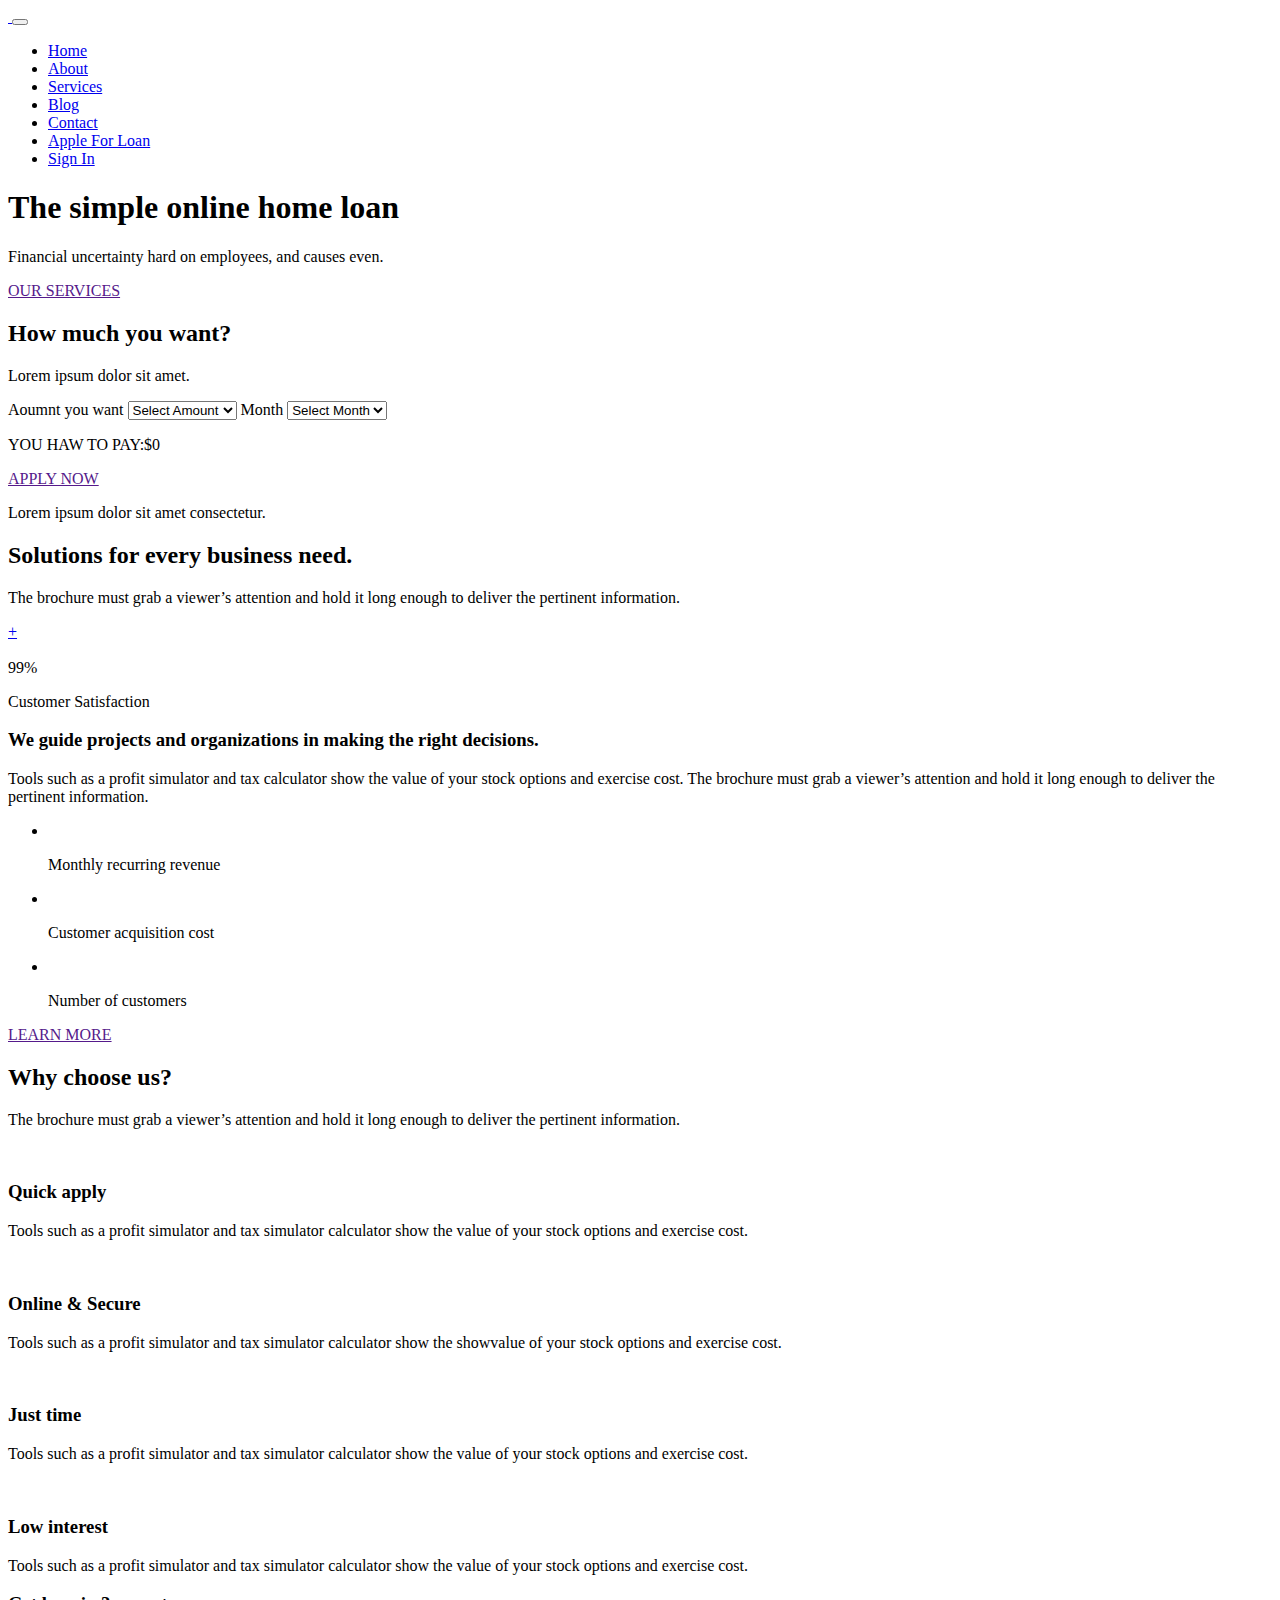
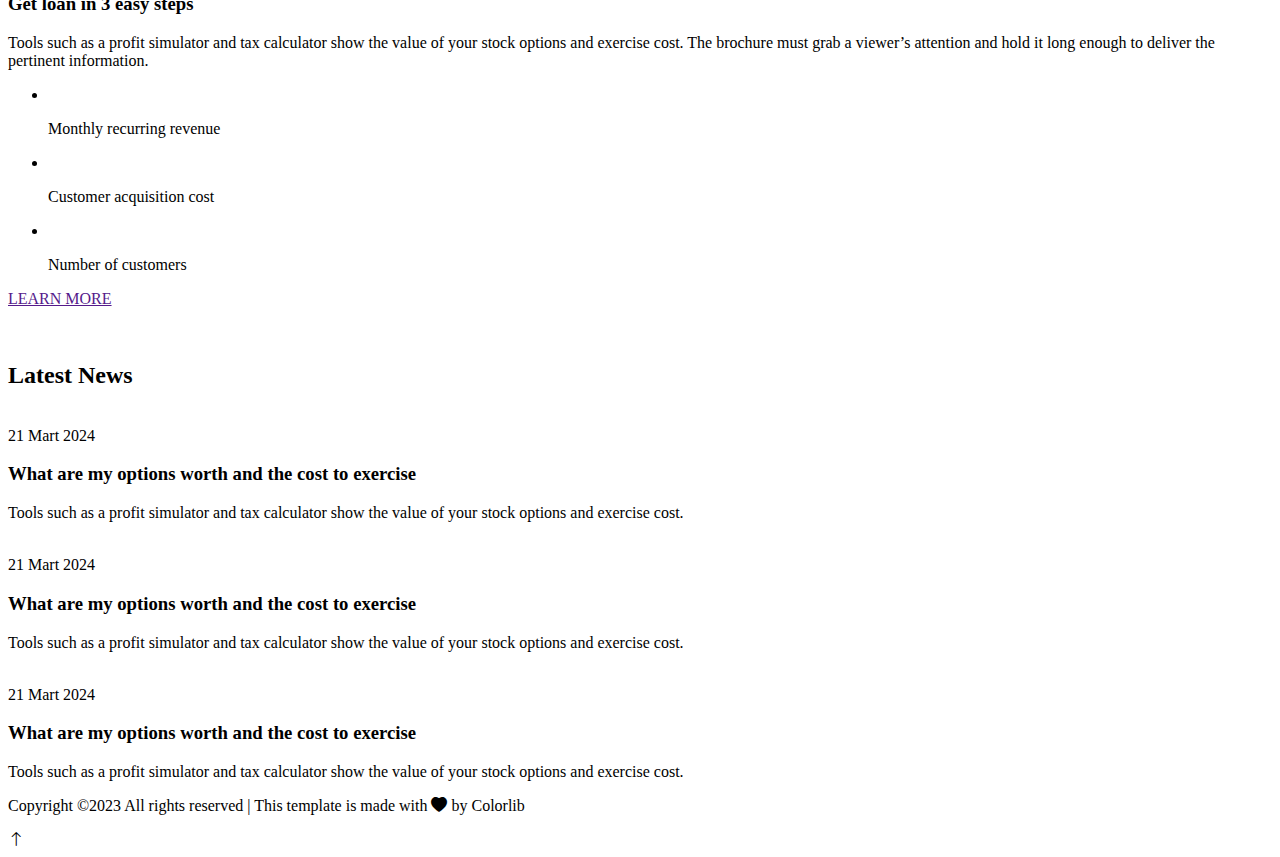
==== html/index.html @ 99eed8b0 "task" ====
<!DOCTYPE html>
<html lang="en">
<head>
    <meta charset="UTF-8">
    <meta http-equiv="X-UA-Compatible" content="IE=edge">
    <meta name="viewport" content="width=device-width, initial-scale=1.0">
    <title>Document</title>
    <link rel="stylesheet" href="https://cdn.jsdelivr.net/npm/bootstrap-icons@1.11.2/font/bootstrap-icons.min.css">
    <link href="https://cdn.jsdelivr.net/npm/bootstrap@5.3.2/dist/css/bootstrap.min.css" rel="stylesheet" integrity="sha384-T3c6CoIi6uLrA9TneNEoa7RxnatzjcDSCmG1MXxSR1GAsXEV/Dwwykc2MPK8M2HN" crossorigin="anonymous">
    <link rel="stylesheet" href="style.css">
</head>
<body>
    <section id="nav">
        <div class="container">
            <nav class="navbar navbar-expand-lg">
                <div class="container-fluid">
                  <a class="navbar-brand" href="#">
                    <img src="https://preview.colorlib.com/theme/easylo/assets/img/logo/logo.png.webp" alt="">   
                  </a>
                  <button class="navbar-toggler" type="button" data-bs-toggle="collapse" data-bs-target="#navbarNav" aria-controls="navbarNav" aria-expanded="false" aria-label="Toggle navigation">
                    <span class="navbar-toggler-icon"></span>
                  </button>
                  <div class="collapse navbar-collapse justify-content-end" id="navbarNav">
                    <ul class="navbar-nav">
                      <li class="nav-item">
                        <a class="nav-link active" aria-current="page" href="#">Home</a>
                      </li>
                      <li class="nav-item">
                        <a class="nav-link" href="#">About</a>
                      </li>
                      <li class="nav-item">
                        <a class="nav-link" href="#">Services</a>
                      </li>
                      <li class="nav-item">
                        <a class="nav-link" href="#">Blog</a>
                      </li>
                      <li class="nav-item">
                        <a class="nav-link" href="#">Contact</a>
                      </li>
                      <li class="nav-item " >
                        <a class="nav-link" id="nav-green" href="#">Apple For Loan</a>
                      </li>
                      <li class="nav-item " >
                        <a class="nav-link sign-in" id="nav-green" href="./sign-in.html">Sign In</a>
                      </li>
                    </ul>
                  </div>
                </div>
              </nav>
        </div>
    </section>
    <section id="banner">
      <div class="container">
        <div class="banner">
          <div class="row">
            <div class="col-lg-6 col-md-6 col-sm-12 col-xs-12">
             <div class="left-banner">
              <h1>The simple online home loan</h1>
              <p>Financial uncertainty hard on employees, and causes even.</p>
              <a href="">OUR SERVICES</a>
             </div>
            </div>
            <div class="col-lg-6 col-md-6 col-sm-12 col-xs-12">
              <div class="rigth-end">
                <div class="right-banner">
                  <h2>How much you want?</h2>
                  <p class="alt-xett">Lorem ipsum dolor sit amet.</p>
                  <div>
                      <label for="">Aoumnt you want</label>
                      <select>
                          <option value="Select Amount">Select Amount</option>
                          <option value="item1">item1</option>
                          <option value="item2">item2</option>
                          <option value="item3">item3</option>
                      </select>
                      <label for="">Month</label>
                      <select>
                          <option value="Select Amount">Select Month</option>
                          <option value="item1">item1</option>
                          <option value="item2">item2</option>
                          <option value="item3">item3</option>
                      </select>
                      <p class="spanli-p">YOU HAW TO PAY:<span>$0</span></p>
                      <a href="">APPLY NOW</a>
                      <p>Lorem ipsum dolor sit amet consectetur.</p>
                  </div>
                </div>
              </div>
            </div>
          </div>
        </div>
      </div>
    </section>
    <section id="solution">
      <div class="container">
        <div class="solution">
          <div class="header">
            <h2>Solutions for every business need.</h2>
            <p>The brochure must grab a viewer’s attention and hold it long
              enough to deliver the pertinent information.</p>
          </div>
          <a href="./update.html" class="add">+</a>
          <div class="row solution-row">
          </div>
        </div>
      </div>
    </section>
    <section id="project">
      <div class="container">
        <div class="project">
          <div class="row">
            <div class="col-lg-5 col-sm-12">
              <div class="pro-card">
                <div class="image">
                  <img src="https://preview.colorlib.com/theme/easylo/assets/img/gallery/about1.jpg" alt="">
                </div>
                <div class="position-green">
                  <span>99%</span>
                  <p>Customer Satisfaction</p>
                </div>
              </div>
            </div>
            <div class="pro-card1 col-lg-7 col-sm-12">
              <div class="pro-card2">
                <h3>We guide projects and organizations in making the right decisions.</h3>
                <p>Tools such as a profit simulator and tax calculator show the value of your stock options and exercise cost. The brochure must grab a viewer’s attention and hold it long enough to deliver the pertinent information.
                  <ul>
                    <li><img src="https://preview.colorlib.com/theme/easylo/assets/img/icon/number1.svg" alt=""><p>Monthly recurring revenue</p></li>
                    <li><img src="https://preview.colorlib.com/theme/easylo/assets/img/icon/number1.svg" alt=""><p>Customer acquisition cost</p></li>
                    <li><img src="https://preview.colorlib.com/theme/easylo/assets/img/icon/number1.svg" alt=""><p>Number of customers</p></li>                    
                  </ul>
                  <a href="">LEARN MORE</a>
                </p>
              </div>
            </div>
          </div>
        </div>
      </div>
    </section>
    <section id="choose">
      <div class="container">
        <div class="choose">
          <div class="header">
            <h2>Why choose us?</h2>
            <p>The brochure must grab a viewer’s attention and hold it long
              enough to deliver the pertinent information.</p>
          </div>
          <div class="row">
            <div class="col-xl-3 col-lg-4 col-md-6 col-sm-6 col-xs-12">
              <div class="icon">
                <img src="https://preview.colorlib.com/theme/easylo/assets/img/icon/services4.svg" alt="">
              </div>
              <h3>Quick apply</h3>
              <p>Tools such as a profit simulator and tax simulator calculator show the value of your stock options and exercise cost.</p>
            </div>
            <div class="col-xl-3 col-lg-4 col-md-6 col-sm-6 col-xs-12">
              <div class="icon">
                <img src="https://preview.colorlib.com/theme/easylo/assets/img/icon/services5.svg" alt="">
              </div>
              <h3>
                Online & Secure</h3>
              <p>Tools such as a profit simulator and tax simulator calculator show the showvalue of your stock options and exercise cost.</p>
            </div>
            <div class="col-xl-3 col-lg-4 col-md-6 col-sm-6 col-xs-12">
              <div class="icon">
                <img src="https://preview.colorlib.com/theme/easylo/assets/img/icon/services6.svg" alt="">
              </div>
              <h3>
                Just time</h3>
              <p>Tools such as a profit simulator and tax simulator calculator show the value of your stock options and exercise cost.</p>
            </div>
            <div class="col-xl-3 col-lg-4 col-md-6 col-sm-6 col-xs-12">
              <div class="icon">
                <img src="https://preview.colorlib.com/theme/easylo/assets/img/icon/services7.svg" alt="">
              </div>
              <h3>
                Low interest</h3>
              <p>Tools such as a profit simulator and tax simulator calculator show the value of your stock options and exercise cost.</p>
            </div>
          </div>
        </div>
      </div>
    </section>
    <section id="step">
      <div class="container">
        <div class="step">
          <div class="row">
            <div class="pro-card1 col-lg-7 col-sm-12">
              <div class="pro-card2">
                <h3>Get loan in 3 easy steps</h3>
                <p>Tools such as a profit simulator and tax calculator show the value of your stock options and exercise cost. The brochure must grab a viewer’s attention and hold it long enough to deliver the pertinent information.</p>
                  <ul>
                    <li><img src="https://preview.colorlib.com/theme/easylo/assets/img/icon/number1.svg" alt=""><p>Monthly recurring revenue</p></li>
                    <li><img src="https://preview.colorlib.com/theme/easylo/assets/img/icon/number1.svg" alt=""><p>Customer acquisition cost</p></li>
                    <li><img src="https://preview.colorlib.com/theme/easylo/assets/img/icon/number1.svg" alt=""><p>Number of customers</p></li>                    
                  </ul>
                  <a href="">LEARN MORE</a>
                </p>
              </div>
            </div>
            <div class="col-lg-5 col-sm-12">
              <div class="pro-card">
                <div class="image">
                  <img src="https://preview.colorlib.com/theme/easylo/assets/img/gallery/about2.jpg" alt="">
                </div>
              </div>
            </div>
          </div>
        </div>
      </div>
    </section>
    <section id="news">
      <div class="container">
        <div class="news">
          <h2>Latest News</h2>
          <div class="row">
            <div class="col-xl-4 col-lg-6 col-sm-12 news-card">
              <div class="image">
                <img src="https://preview.colorlib.com/theme/easylo/assets/img/gallery/blog1.jpg" alt="">
              </div>
              <span>21 Mart 2024</span>
              <h3>What are my options worth and the cost to exercise</h3>
              <p>Tools such as a profit simulator and tax calculator show the value of your stock options and exercise cost.</p>
            </div>
            <div class="col-xl-4 col-lg-6 col-sm-12 news-card">
              <div class="image">
                <img src="https://preview.colorlib.com/theme/easylo/assets/img/gallery/blog2.jpg" alt="">
              </div>
              <span>21 Mart 2024</span>
              <h3>What are my options worth and the cost to exercise</h3>
              <p>Tools such as a profit simulator and tax calculator show the value of your stock options and exercise cost.</p>
            </div>
            <div class="col-xl-4 col-lg-6 col-sm-12 news-card">
              <div class="image">
                <img src="https://preview.colorlib.com/theme/easylo/assets/img/gallery/blog3.jpg" alt="">
              </div>
              <span>21 Mart 2024</span>
              <h3>What are my options worth and the cost to exercise</h3>
              <p>Tools such as a profit simulator and tax calculator show the value of your stock options and exercise cost.</p>
            </div>
          </div>
        </div>
      </div>
    </section>
    <footer>
      <div class="container">
        <div class="footer">
          <p>Copyright ©2023 All rights reserved | This template is made with <i class="bi bi-heart-fill"></i> by <span>Colorlib</span></p>
        </div>
      </div>
    </footer>
    <script src="https://cdn.jsdelivr.net/npm/bootstrap@5.3.2/dist/js/bootstrap.bundle.min.js" integrity="sha384-C6RzsynM9kWDrMNeT87bh95OGNyZPhcTNXj1NW7RuBCsyN/o0jlpcV8Qyq46cDfL" crossorigin="anonymous"></script>
    <script src="https://cdn.jsdelivr.net/npm/axios/dist/axios.min.js"></script>
    <script src="../assets/js/script.js"></script>
</body>
</html>
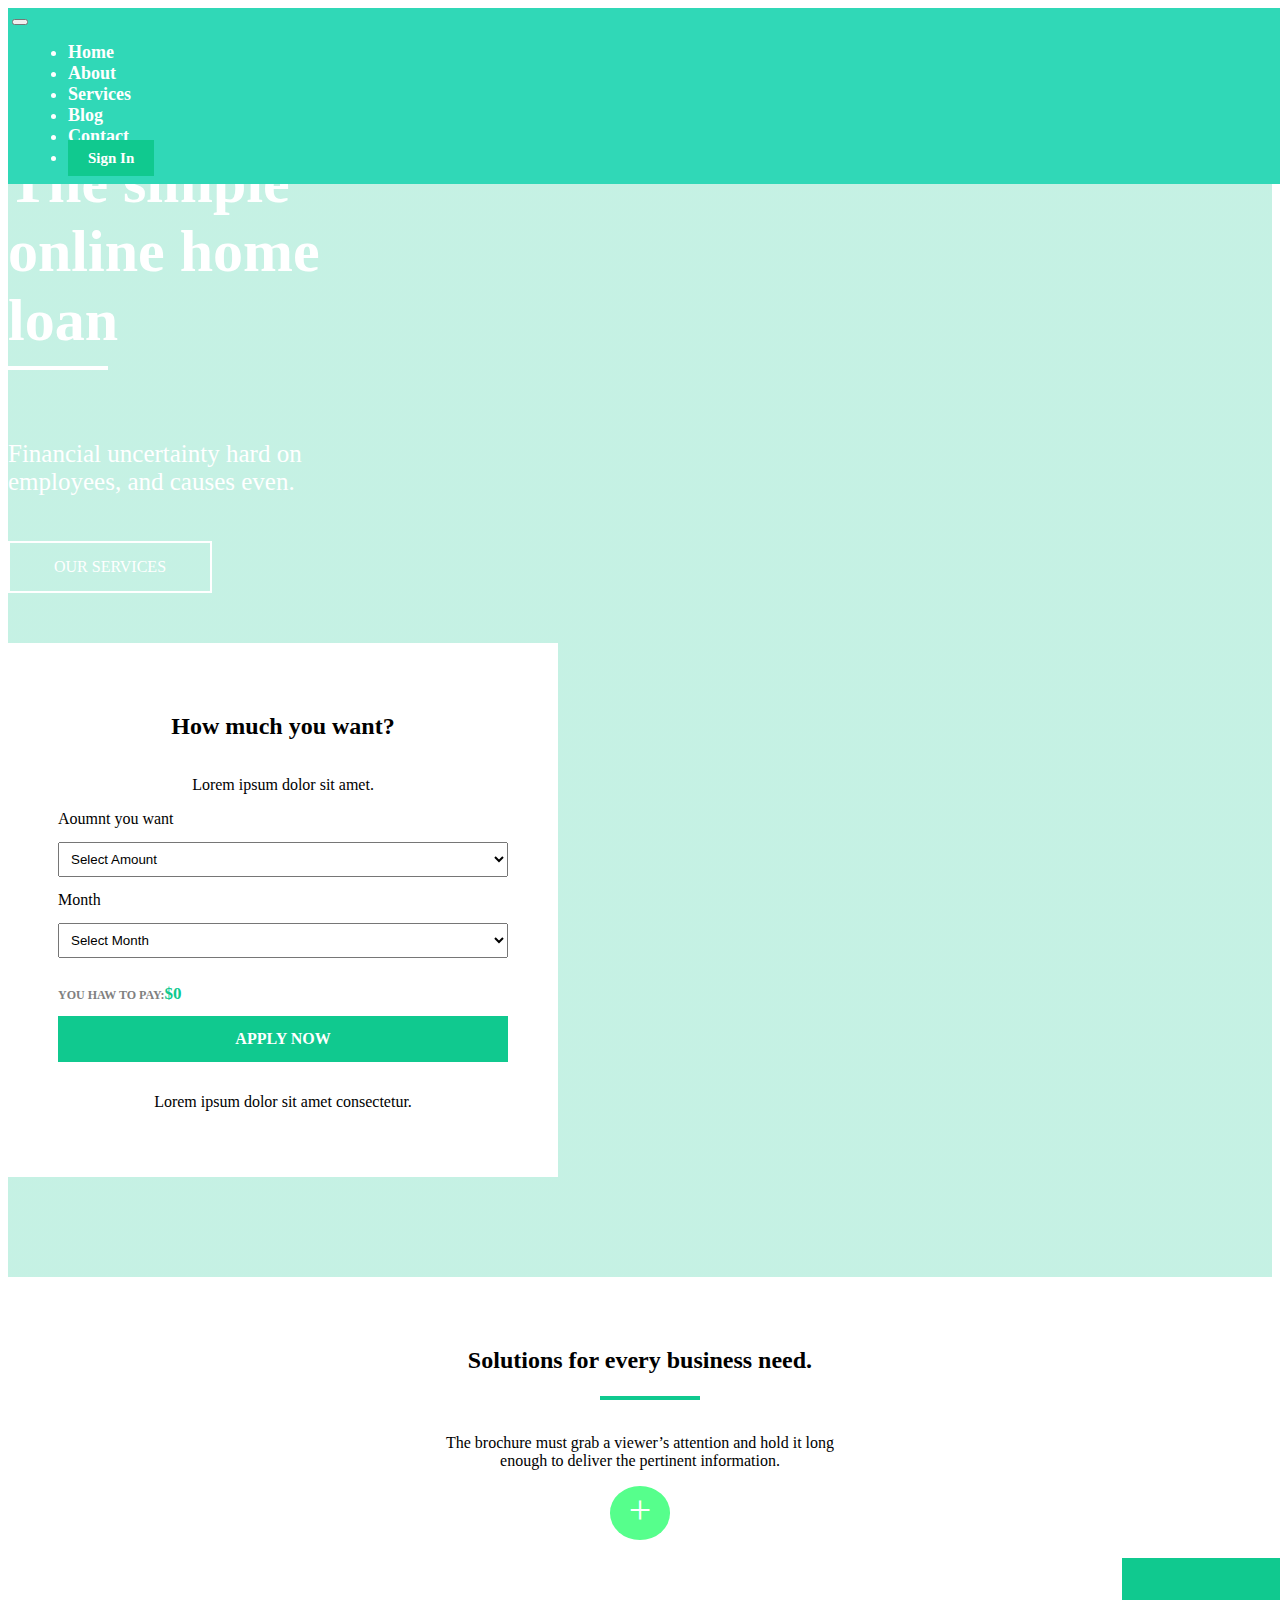
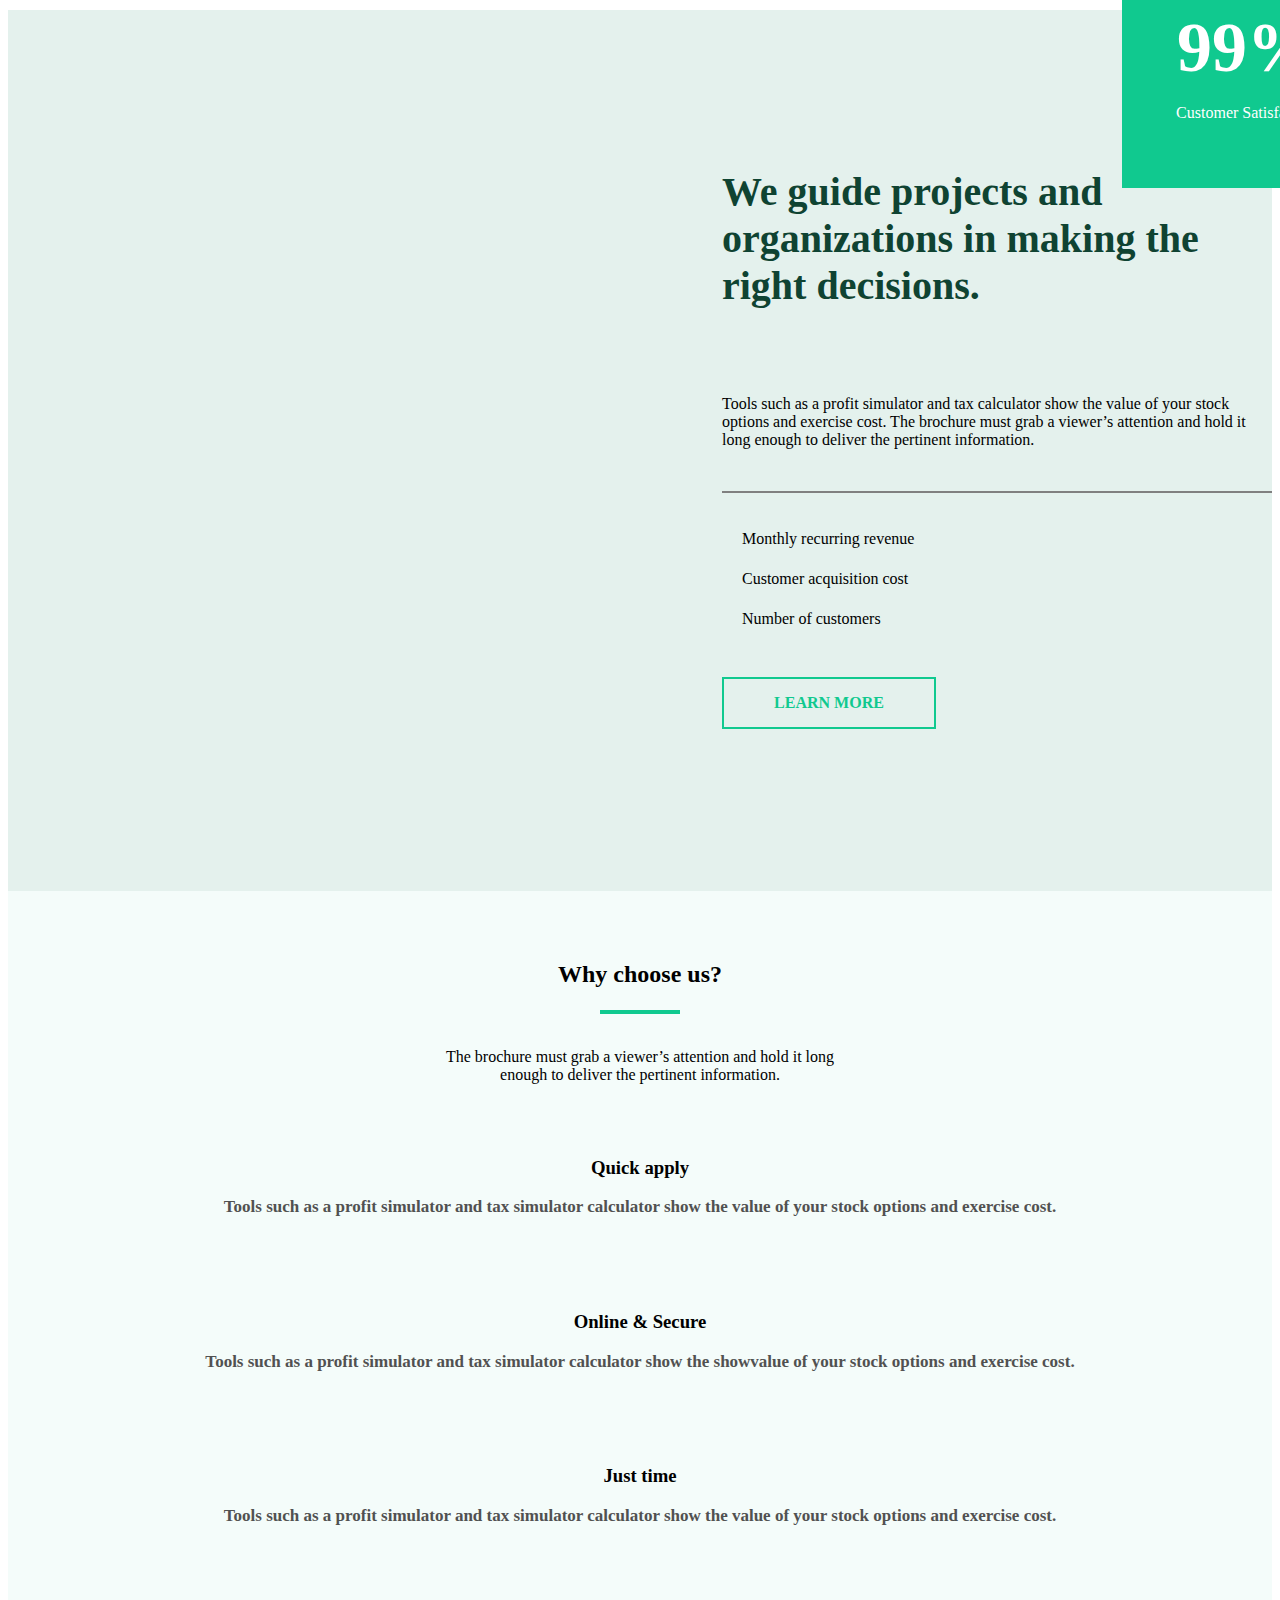
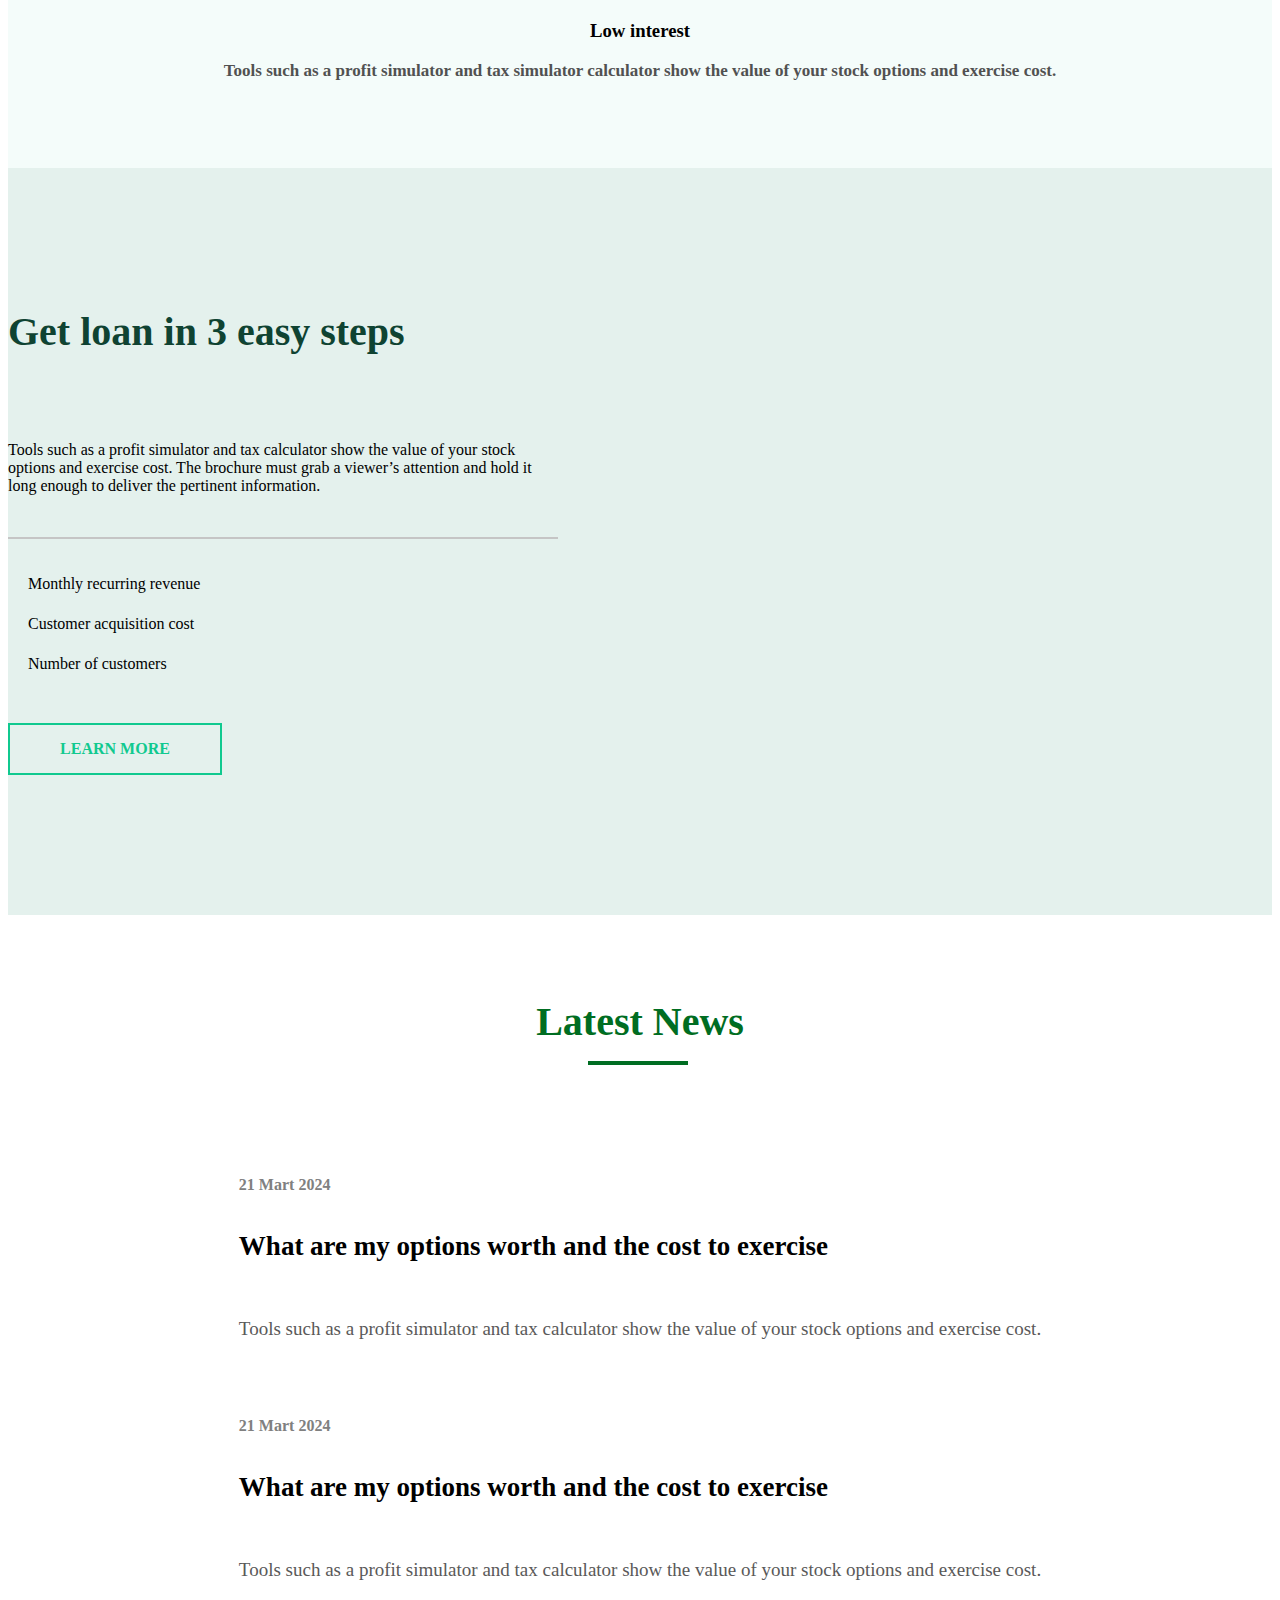
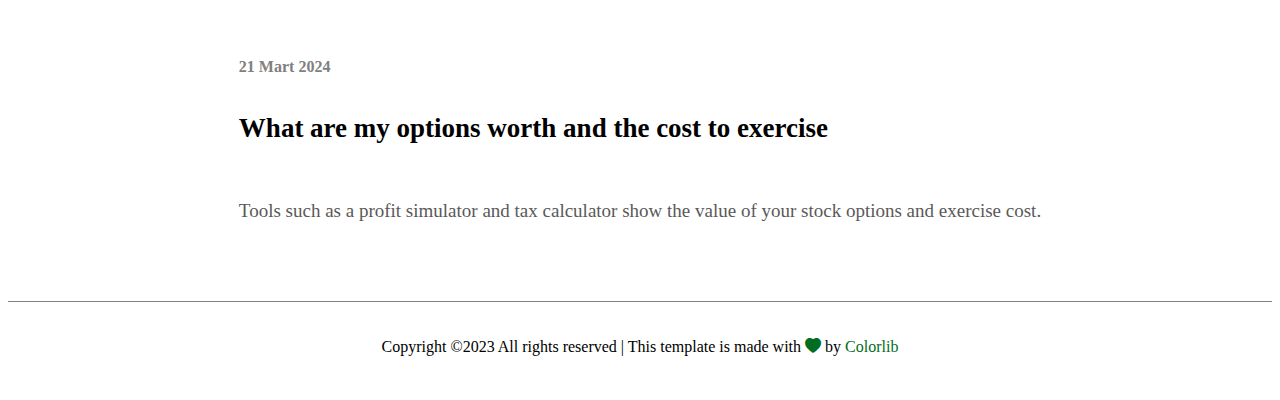
==== commit 33dce6ca: "easylo" ====
--- a/html/index.html
+++ b/html/index.html
@@ -7,7 +7,7 @@
     <title>Document</title>
     <link rel="stylesheet" href="https://cdn.jsdelivr.net/npm/bootstrap-icons@1.11.2/font/bootstrap-icons.min.css">
     <link href="https://cdn.jsdelivr.net/npm/bootstrap@5.3.2/dist/css/bootstrap.min.css" rel="stylesheet" integrity="sha384-T3c6CoIi6uLrA9TneNEoa7RxnatzjcDSCmG1MXxSR1GAsXEV/Dwwykc2MPK8M2HN" crossorigin="anonymous">
-    <link rel="stylesheet" href="style.css">
+    <link rel="stylesheet" href="../assets/css/style.css">
 </head>
 <body>
     <section id="nav">
@@ -36,9 +36,6 @@
                       </li>
                       <li class="nav-item">
                         <a class="nav-link" href="#">Contact</a>
-                      </li>
-                      <li class="nav-item " >
-                        <a class="nav-link" id="nav-green" href="#">Apple For Loan</a>
                       </li>
                       <li class="nav-item " >
                         <a class="nav-link sign-in" id="nav-green" href="./sign-in.html">Sign In</a>
--- a/assets/css/style.css
+++ b/assets/css/style.css
@@ -0,0 +1,500 @@
+a {
+  text-decoration: none;
+}
+
+.smooth {
+  background-color: #10C98F;
+  display: none;
+  color: white;
+  font-size: 20px;
+  position: fixed;
+  bottom: 50px;
+  right: 50px;
+  width: 50px;
+  height: 50px;
+  border-radius: 50%;
+  text-align: center;
+  padding-top: 10px;
+  cursor: pointer;
+}
+
+#nav {
+  z-index: 100;
+  position: fixed;
+  background-color: #30d8b7;
+  width: 100%;
+}
+#nav li {
+  color: white;
+  font-weight: 600;
+  font-size: 18px;
+  margin-left: 20px;
+}
+#nav li a {
+  color: white;
+}
+#nav #nav-green {
+  padding: 10px 20px;
+  background-color: #10C98F;
+  font-size: 15px;
+}
+
+#banner {
+  background: linear-gradient(rgba(32, 201, 150, 0.2588235294), rgba(32, 201, 150, 0.2588235294)), url("https://preview.colorlib.com/theme/easylo/assets/img/hero/h1_hero1.jpg.webp");
+  background-repeat: no-repeat;
+  background-position: center;
+  background-size: cover;
+}
+#banner .banner {
+  padding: 100px 0;
+}
+#banner .banner .left-banner {
+  padding-bottom: 50px;
+  display: flex;
+  flex-direction: column;
+  gap: 20px;
+  max-width: 400px;
+  color: white;
+}
+#banner .banner .left-banner h1 {
+  font-size: 60px;
+  font-weight: bold;
+  position: relative;
+}
+#banner .banner .left-banner h1::after {
+  position: absolute;
+  content: "";
+  left: 0;
+  bottom: -15px;
+  background-color: white;
+  width: 100px;
+  height: 4px;
+}
+#banner .banner .left-banner p {
+  font-size: 25px;
+}
+#banner .banner .left-banner a {
+  width: 200px;
+  text-align: center;
+  padding: 15px 0;
+  color: white;
+  border: 2px solid white;
+  cursor: pointer;
+  transition: all 0.3s ease;
+}
+#banner .banner .left-banner a:hover {
+  border-color: #10C98F;
+  background-color: #10C98F;
+}
+#banner .banner .right-end {
+  display: flex;
+  justify-content: end;
+}
+#banner .banner .right-banner {
+  max-width: 450px;
+  padding: 50px;
+  background-color: white;
+  display: flex;
+  flex-direction: column;
+  align-items: center;
+}
+#banner .banner .right-banner > div {
+  width: 100%;
+  display: flex;
+  flex-direction: column;
+}
+#banner .banner .right-banner > div select {
+  margin: 14px 0;
+  padding: 8px;
+}
+#banner .banner .right-banner > div p {
+  text-align: center;
+}
+#banner .banner .right-banner > div .spanli-p {
+  text-align: start;
+  color: gray;
+  font-size: 12px;
+  font-weight: bold;
+}
+#banner .banner .right-banner > div .spanli-p span {
+  color: #10C98F;
+  font-size: 17px;
+}
+#banner .banner .right-banner > div a {
+  padding: 14px;
+  text-align: center;
+  background-color: #10C98F;
+  color: white;
+  font-weight: 600;
+  margin-bottom: 15px;
+}
+
+#solution .solution {
+  padding: 50px 0;
+  display: flex;
+  flex-direction: column;
+  align-items: center;
+}
+#solution .solution .header {
+  display: flex;
+  flex-direction: column;
+  align-items: center;
+}
+#solution .solution .header p {
+  text-align: center;
+  margin-top: 40px;
+  max-width: 400px;
+  position: relative;
+}
+#solution .solution .header p::after {
+  content: "";
+  position: absolute;
+  width: 100px;
+  height: 4px;
+  background-color: #10C98F;
+  left: 40%;
+  bottom: 70px;
+}
+#solution .solution .add {
+  padding: 0px 19px 7px 19px;
+  margin-bottom: 20px;
+  border-radius: 50%;
+  background-color: #56ff8c;
+  color: white;
+  font-size: 40px;
+  transition: all 0.3s ease;
+}
+#solution .solution .add:hover {
+  background-color: #00b93b;
+}
+#solution .solution .solution-row .loan-card {
+  padding: 30px 10px;
+}
+#solution .solution .solution-row .loan-card .fav {
+  width: 100%;
+  display: flex;
+  align-items: center;
+  gap: 60px;
+}
+#solution .solution .solution-row .loan-card .fav i {
+  cursor: pointer;
+}
+#solution .solution .solution-row .loan-card .fav .bi-heart-fill {
+  color: red;
+}
+#solution .solution .solution-row .loan-card .image {
+  height: 50px;
+}
+#solution .solution .solution-row .loan-card .image img {
+  -o-object-fit: contain;
+     object-fit: contain;
+  height: 100%;
+}
+#solution .solution .solution-row .loan-card .title {
+  color: #006d22;
+}
+#solution .solution .solution-row .loan-card h3 {
+  font-weight: 600;
+  cursor: pointer;
+  transition: all 0.3s ease;
+}
+#solution .solution .solution-row .loan-card:hover h3 {
+  color: #26BE9F;
+}
+#solution .solution .solution-row .loan-card p {
+  padding-top: 10px;
+  font-weight: 600;
+  color: rgb(74, 74, 74);
+  font-size: 17px;
+}
+#solution .solution .solution-row .loan-card .buttons {
+  display: flex;
+  align-items: center;
+  gap: 10px;
+  height: 40px;
+}
+#solution .solution .solution-row .loan-card .buttons button {
+  width: 70px;
+  text-align: center;
+  border: none;
+  background-color: #006d22;
+  height: 100%;
+  font-size: 15px;
+  color: white;
+  display: flex;
+  flex-direction: column;
+  justify-content: center;
+  align-items: center;
+}
+#solution .solution .solution-row .loan-card .buttons a {
+  display: flex;
+  flex-direction: column;
+  justify-content: center;
+  align-items: center;
+  padding: 5px 10px;
+  font-size: 15px;
+  text-align: center;
+  height: 100%;
+  width: 70px;
+  background-color: #006d22;
+  color: white;
+}
+
+#project {
+  background-color: #E4F1ED;
+}
+#project .project {
+  padding: 100px 0;
+}
+#project .project .pro-card1 {
+  display: flex;
+  justify-content: end;
+}
+#project .project .pro-card2 {
+  max-width: 550px;
+  display: flex;
+  flex-direction: column;
+  gap: 30px;
+}
+#project .project .pro-card2 h3 {
+  font-size: 40px;
+  font-weight: 700;
+  color: #0F4332;
+}
+#project .project .pro-card2 ul {
+  margin-left: 0;
+  padding-left: 0;
+  position: relative;
+  list-style: none;
+}
+#project .project .pro-card2 ul::after {
+  position: absolute;
+  content: "";
+  left: 0px;
+  top: -20px;
+  width: 100%;
+  height: 2px;
+  background-color: gray;
+}
+#project .project .pro-card2 ul li {
+  display: flex;
+  align-items: center;
+  gap: 20px;
+  height: 40px;
+}
+#project .project .pro-card2 ul li p {
+  padding-top: 15px;
+}
+#project .project .pro-card2 a {
+  color: #10C98F;
+  font-weight: bold;
+  border: 2px solid #10C98F;
+  padding: 15px;
+  width: 180px;
+  text-align: center;
+  transition: all 0.3s ease;
+}
+#project .project .pro-card2 a:hover {
+  background-color: #10C98F;
+  color: white;
+}
+#project .project .pro-card {
+  position: relative;
+}
+#project .project .pro-card .image img {
+  width: 100%;
+}
+#project .project .pro-card .position-green {
+  position: absolute;
+  bottom: -60px;
+  right: -100px;
+  background-color: #10C98F;
+  color: white;
+  text-align: center;
+  padding: 20px;
+  width: 250px;
+  padding: 50px 0;
+}
+#project .project .pro-card .position-green span {
+  font-size: 70px;
+  font-weight: bold;
+}
+
+.header {
+  display: flex;
+  flex-direction: column;
+  align-items: center;
+}
+.header p {
+  text-align: center;
+  margin-top: 40px;
+  max-width: 400px;
+  position: relative;
+}
+.header p::after {
+  content: "";
+  position: absolute;
+  width: 80px;
+  height: 4px;
+  background-color: #10C98F;
+  left: 40%;
+  bottom: 70px;
+}
+
+#choose {
+  background-color: #F4FCFA;
+}
+#choose .choose {
+  padding: 50px 0;
+}
+#choose .choose .row > div {
+  padding: 20px;
+  text-align: center;
+}
+#choose .choose .row > div h3 {
+  cursor: pointer;
+  transition: all 0.3s ease;
+}
+#choose .choose .row > div:hover h3 {
+  color: #10C98F;
+}
+#choose .choose .row > div p {
+  color: rgb(81, 81, 81);
+  font-size: 17px;
+  font-weight: 600;
+}
+
+#step {
+  background-color: #E4F1ED;
+}
+#step .step {
+  padding: 100px 0 60px 0;
+}
+#step .step .pro-card img {
+  width: 100%;
+}
+#step .step .pro-card1 .pro-card2 {
+  max-width: 550px;
+  display: flex;
+  flex-direction: column;
+  gap: 30px;
+}
+#step .step .pro-card1 .pro-card2 h3 {
+  font-size: 40px;
+  font-weight: 700;
+  color: #0F4332;
+}
+#step .step .pro-card1 .pro-card2 ul {
+  margin-left: 0;
+  padding-left: 0;
+  position: relative;
+  list-style: none;
+}
+#step .step .pro-card1 .pro-card2 ul::after {
+  position: absolute;
+  content: "";
+  left: 0px;
+  top: -20px;
+  width: 100%;
+  height: 2px;
+  background-color: rgb(197, 197, 197);
+}
+#step .step .pro-card1 .pro-card2 ul li {
+  display: flex;
+  align-items: center;
+  gap: 20px;
+  height: 40px;
+}
+#step .step .pro-card1 .pro-card2 ul li p {
+  padding-top: 15px;
+}
+#step .step .pro-card1 .pro-card2 a {
+  color: #10C98F;
+  font-weight: bold;
+  border: 2px solid #10C98F;
+  padding: 15px;
+  width: 180px;
+  text-align: center;
+  transition: all 0.3s ease;
+}
+#step .step .pro-card1 .pro-card2 a:hover {
+  background-color: #10C98F;
+  color: white;
+}
+
+#news .news {
+  padding: 50px 0;
+  display: flex;
+  flex-direction: column;
+  align-items: center;
+  gap: 50px;
+}
+#news .news h2 {
+  color: #006d22;
+  position: relative;
+  font-size: 40px;
+  font-weight: 700;
+}
+#news .news h2::after {
+  content: "";
+  position: absolute;
+  width: 100px;
+  height: 4px;
+  bottom: -20px;
+  left: 25%;
+  background-color: #006d22;
+}
+#news .news .news-card {
+  display: flex;
+  flex-direction: column;
+  gap: 10px;
+  padding: 10px;
+}
+#news .news .news-card .image img {
+  width: 100%;
+}
+#news .news .news-card span {
+  margin-top: 10px;
+  color: gray;
+  font-weight: 700;
+}
+#news .news .news-card h3 {
+  font-size: 27px;
+  font-weight: 700;
+  transition: all 0.3s ease;
+  cursor: pointer;
+}
+#news .news .news-card:hover h3 {
+  color: #006d22;
+}
+#news .news .news-card p {
+  font-size: 19px;
+  color: rgb(90, 89, 89);
+}
+
+footer .footer {
+  padding: 20px 0;
+  border-top: 1px solid gray;
+  text-align: center;
+}
+footer .footer p span, footer .footer p i {
+  color: #006d22;
+  cursor: pointer;
+}
+
+@media screen and (max-width: 1200px) {
+  #project .project .pro-card .position-green {
+    right: 0;
+  }
+  #project .project .pro-card1 {
+    justify-content: flex-start;
+  }
+  #project .project .pro-card1 .pro-card2 {
+    padding-top: 100px;
+  }
+}
+@media screen and (max-width: 768px) {
+  #banner .banner .left-banner, #banner .banner .right-banner {
+    max-width: 600px;
+  }
+}/*# sourceMappingURL=style.css.map */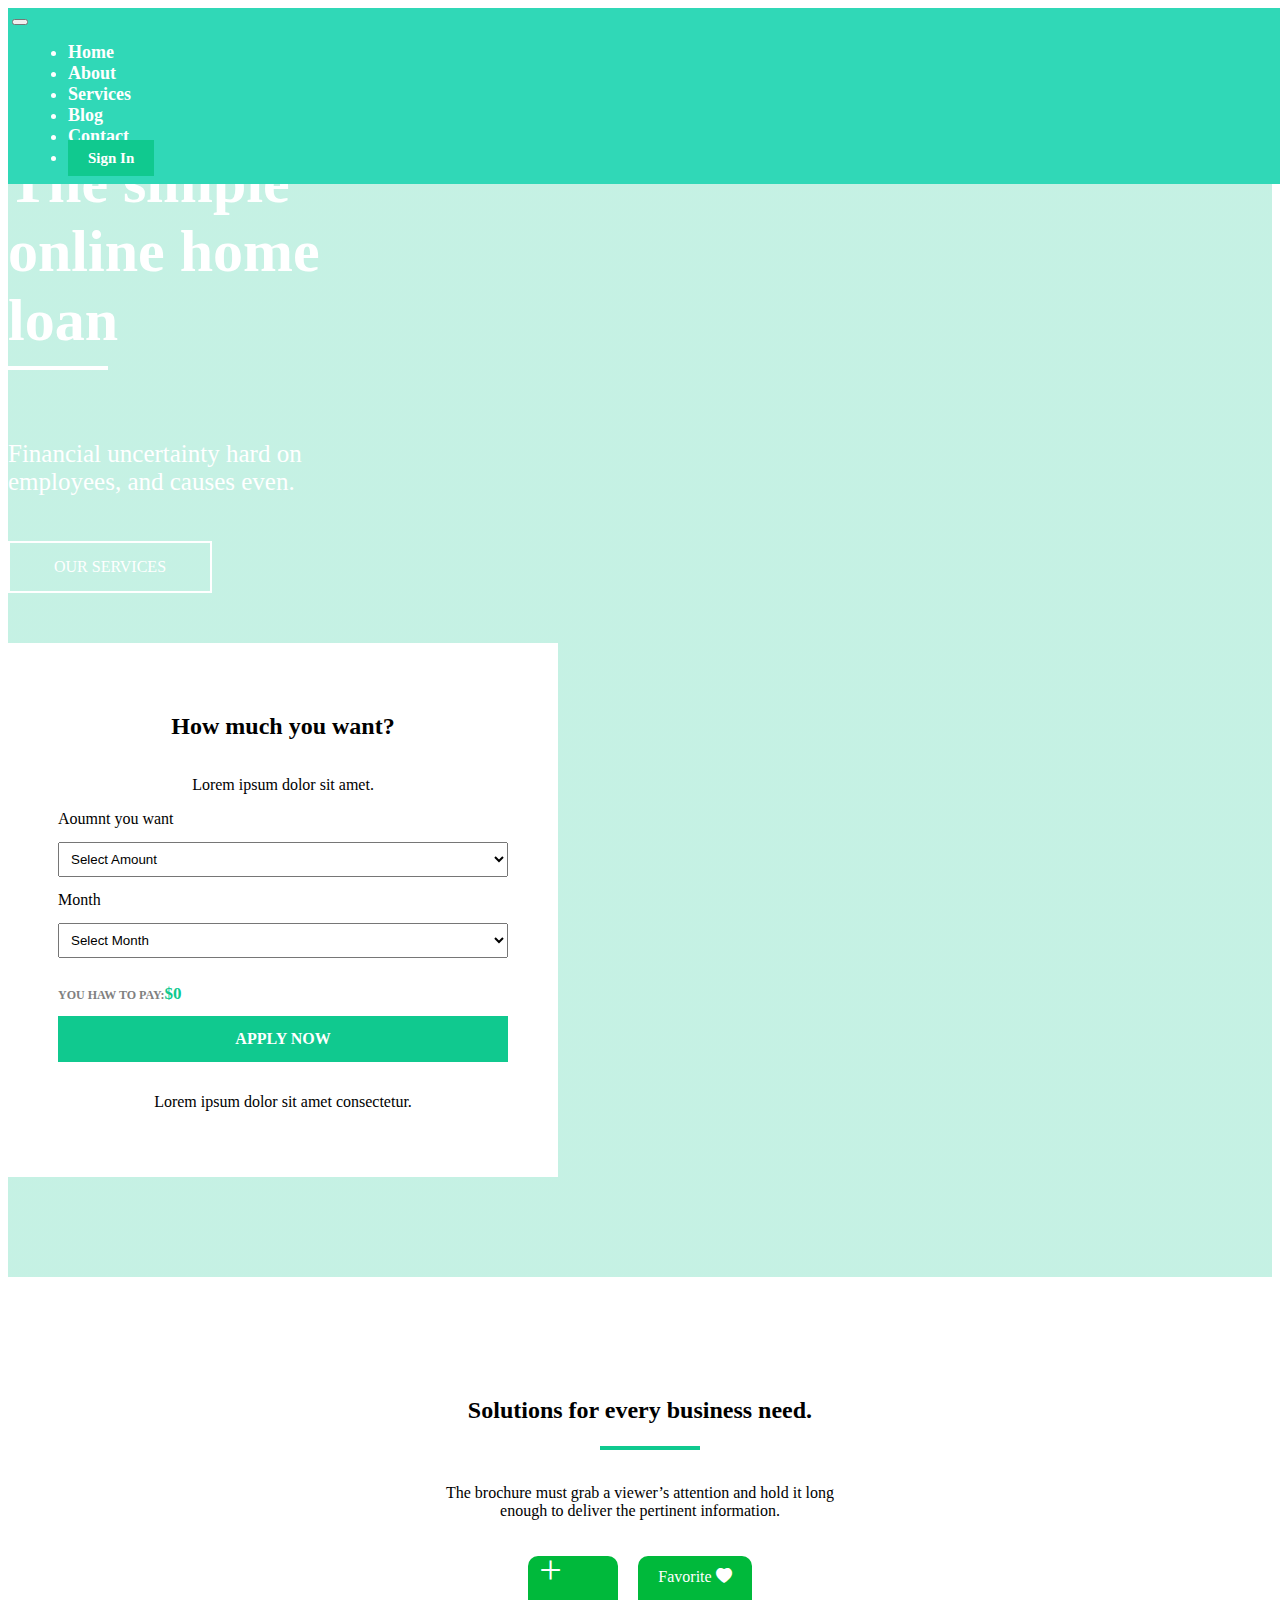
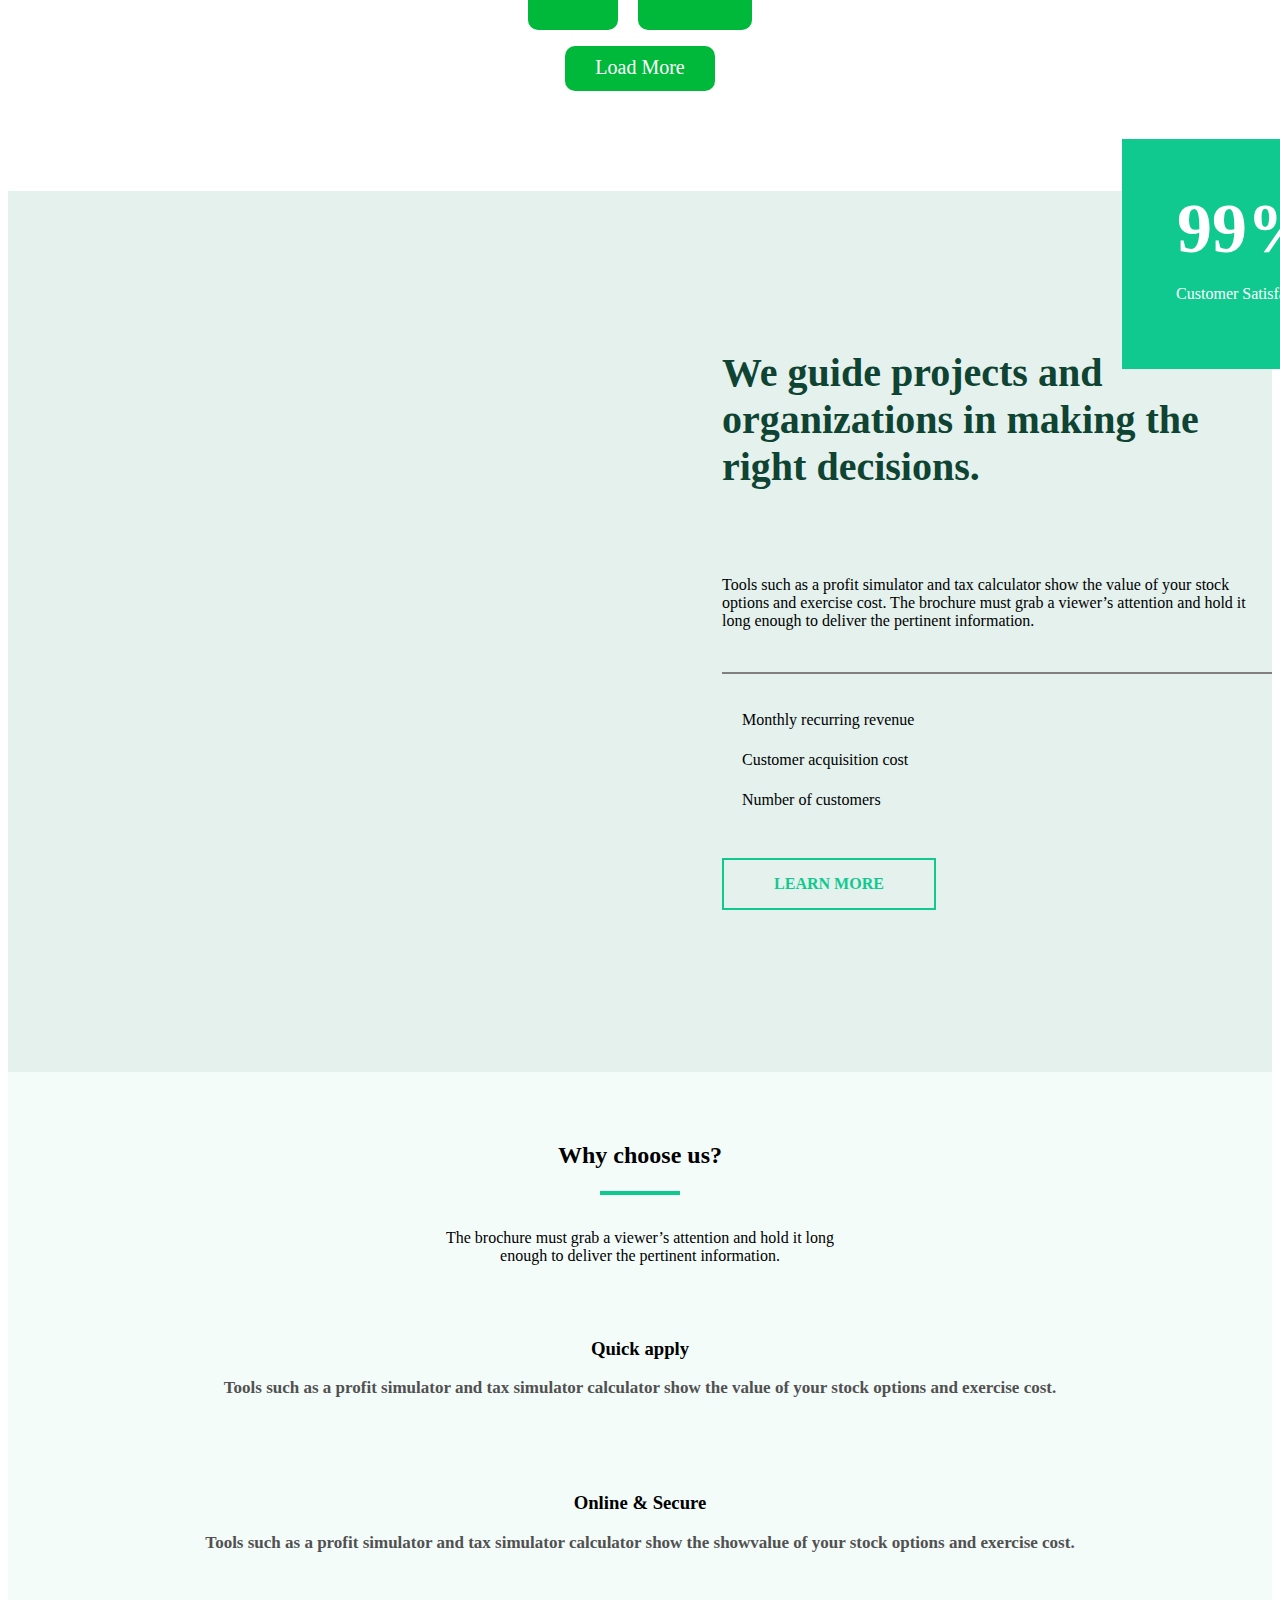
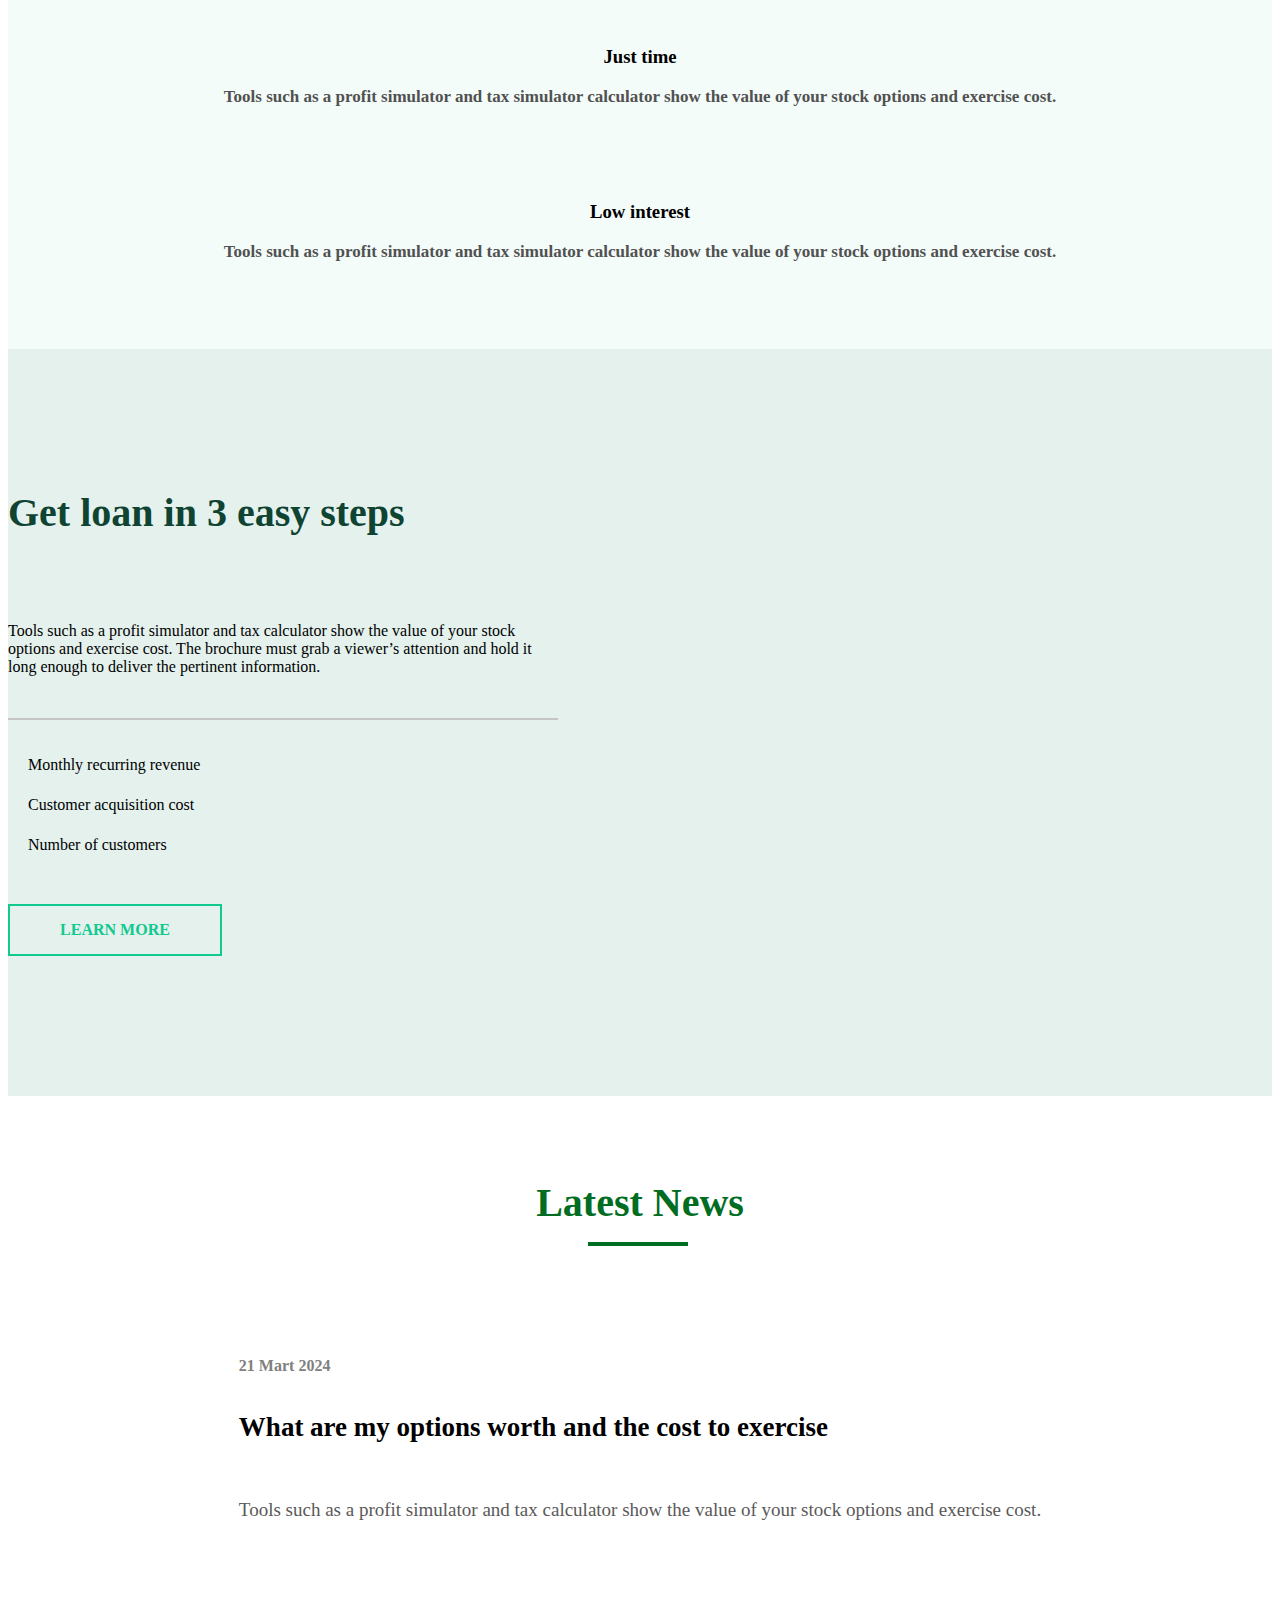
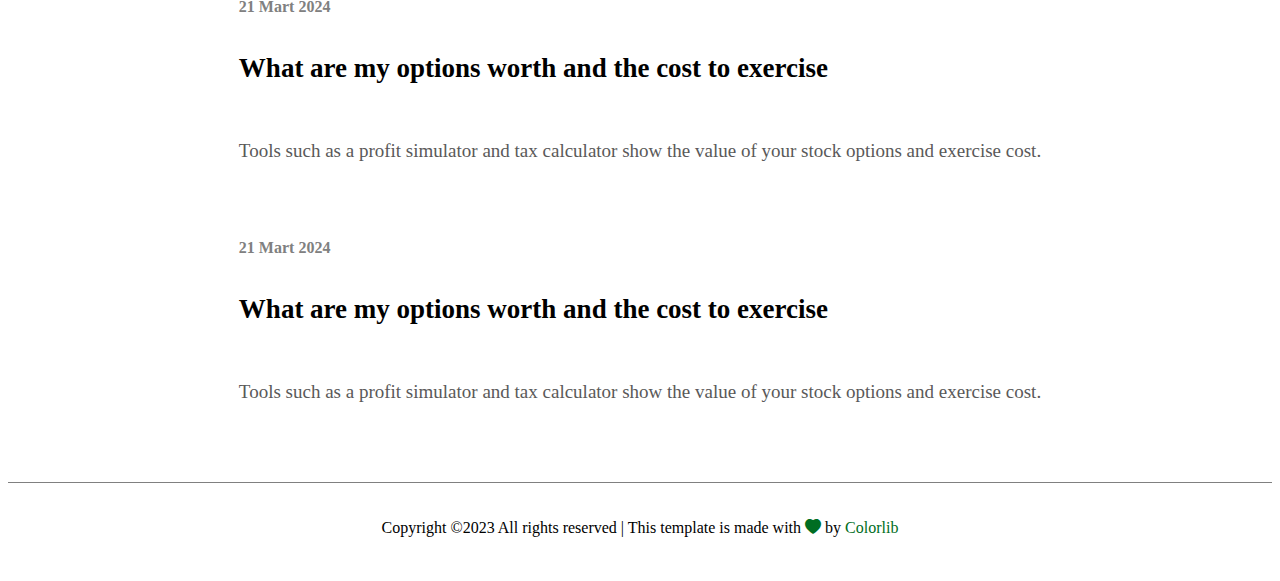
==== commit ab31ced7: "easylo task" ====
--- a/html/index.html
+++ b/html/index.html
@@ -96,9 +96,13 @@
             <p>The brochure must grab a viewer’s attention and hold it long
               enough to deliver the pertinent information.</p>
           </div>
-          <a href="./update.html" class="add">+</a>
+          <div class="add-fav">
+            <div class="add-a"><a href="./update.html" >+</a></div>
+            <div class="favorite-fav"><a href="./favorite.html">Favorite <i class="bi bi-heart-fill"></i></a> </div>
+          </div>
           <div class="row solution-row">
           </div>
+          <div class="load-more">Load More</div>
         </div>
       </div>
     </section>
--- a/assets/css/style.css
+++ b/assets/css/style.css
@@ -130,10 +130,11 @@
 }
 
 #solution .solution {
-  padding: 50px 0;
-  display: flex;
-  flex-direction: column;
-  align-items: center;
+  padding: 100px 0;
+  display: flex;
+  flex-direction: column;
+  align-items: center;
+  gap: 20px;
 }
 #solution .solution .header {
   display: flex;
@@ -155,17 +156,45 @@
   left: 40%;
   bottom: 70px;
 }
-#solution .solution .add {
-  padding: 0px 19px 7px 19px;
+#solution .solution .add-fav {
+  display: flex;
+  gap: 20px;
+  height: 50px;
+}
+#solution .solution .add-fav .add-a {
+  width: 50px;
+  height: 100%;
   margin-bottom: 20px;
-  border-radius: 50%;
-  background-color: #56ff8c;
+  border-radius: 10px;
+  background-color: #00b93b;
   color: white;
   font-size: 40px;
   transition: all 0.3s ease;
-}
-#solution .solution .add:hover {
+  position: relative;
+}
+#solution .solution .add-fav .add-a a {
+  position: absolute;
+  top: -10px;
+  left: 11px;
+  color: white;
+}
+#solution .solution .add-fav .add-a:hover {
+  background-color: #006d22;
+}
+#solution .solution .add-fav > div {
+  border-radius: 10px;
   background-color: #00b93b;
+  color: white;
+  transition: all 0.3s ease;
+  height: 100%;
+  padding: 12px 20px;
+  cursor: pointer;
+}
+#solution .solution .add-fav > div a {
+  color: white;
+}
+#solution .solution .add-fav > div:hover {
+  background-color: #006d22;
 }
 #solution .solution .solution-row .loan-card {
   padding: 30px 10px;
@@ -211,13 +240,14 @@
   display: flex;
   align-items: center;
   gap: 10px;
+  width: 100%;
   height: 40px;
 }
 #solution .solution .solution-row .loan-card .buttons button {
   width: 70px;
   text-align: center;
   border: none;
-  background-color: #006d22;
+  background-color: #00b93b;
   height: 100%;
   font-size: 15px;
   color: white;
@@ -225,6 +255,11 @@
   flex-direction: column;
   justify-content: center;
   align-items: center;
+  border-radius: 10px;
+  transition: all 0.3s ease;
+}
+#solution .solution .solution-row .loan-card .buttons button:hover {
+  background-color: #006d22;
 }
 #solution .solution .solution-row .loan-card .buttons a {
   display: flex;
@@ -236,8 +271,27 @@
   text-align: center;
   height: 100%;
   width: 70px;
+  background-color: #00b93b;
+  color: white;
+  border-radius: 10px;
+  transition: all 0.3s ease;
+}
+#solution .solution .solution-row .loan-card .buttons a:hover {
   background-color: #006d22;
-  color: white;
+}
+#solution .solution .load-more {
+  width: 150px;
+  font-size: 20px;
+  background-color: #00b93b;
+  color: white;
+  transition: all 0.3s ease;
+  padding: 10px 0 12px 0;
+  text-align: center;
+  border-radius: 10px;
+  cursor: pointer;
+}
+#solution .solution .load-more:hover {
+  background-color: #006d22;
 }
 
 #project {
